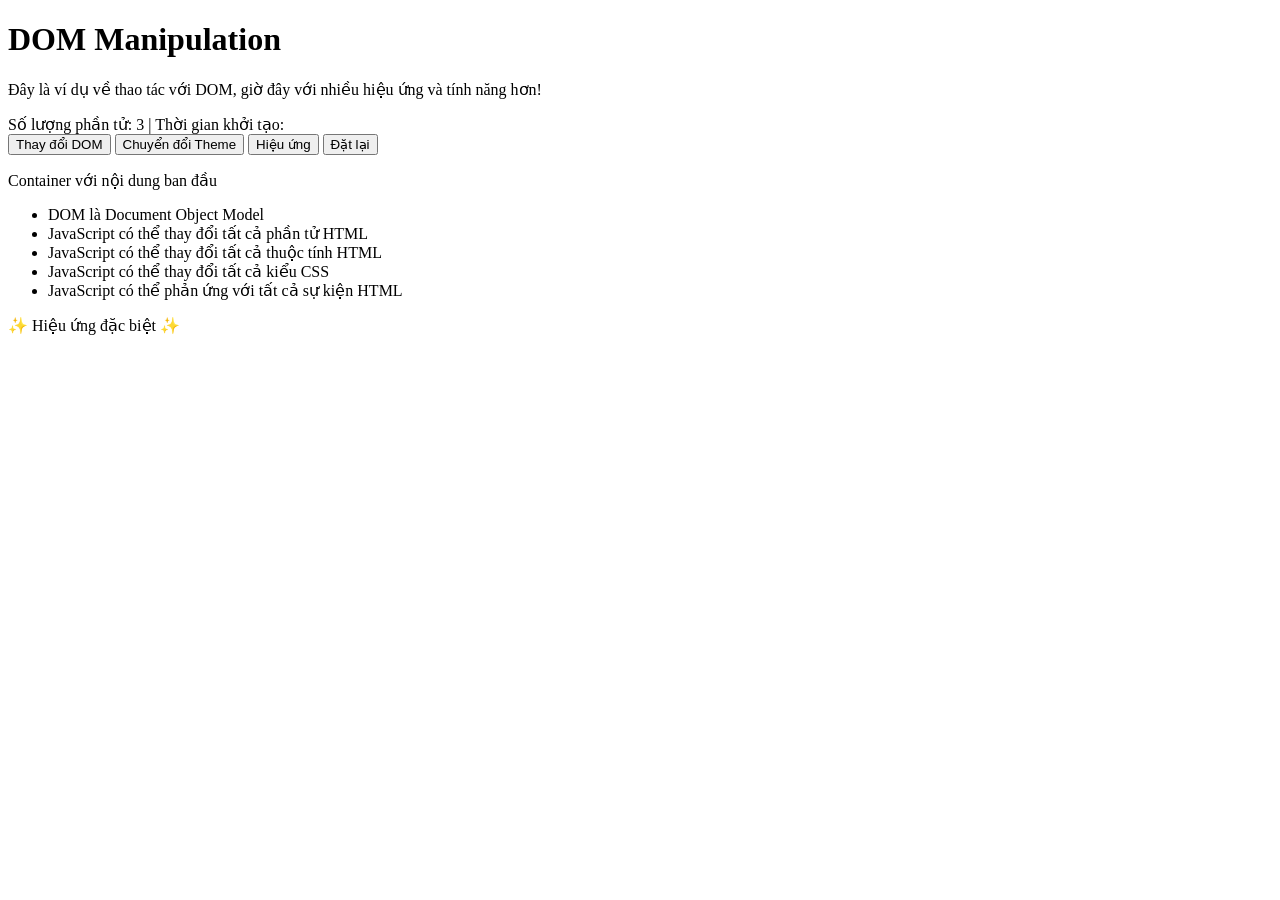
==== ex1.html @ bebbc784 "add ex1.html" ====
<!DOCTYPE html>
<html lang="en">
  <head>
    <meta charset="UTF-8" />
    <meta name="viewport" content="width=device-width, initial-scale=1.0" />
    <title>DOM Manipulation - Phiên bản đặc biệt</title>
    <link rel="stylesheet" href="style.css">
  </head>
  <body>
    <div class="container">
      <h1 id="header" class="original-style" data-info="title">DOM Manipulation</h1>
      <p class="original-style" data-info="content">Đây là ví dụ về thao tác với DOM, giờ đây với nhiều hiệu ứng và tính năng hơn!</p>
      
      <div id="element-info" class="element-info">
        Số lượng phần tử: <span id="element-count">3</span> | Thời gian khởi tạo: <span id="initialization-time"></span>
      </div>
      
      <div class="control-panel">
        <button onclick="manipulateDOM()">Thay đổi DOM</button>
        <button class="theme-toggle" onclick="toggleTheme()">Chuyển đổi Theme</button>
        <button class="animation-button" onclick="toggleAnimation()">Hiệu ứng</button>
        <button class="reset-button" onclick="resetPage()">Đặt lại</button>
      </div>
      
      <div id="container" class="original-style">
        <p>Container với nội dung ban đầu</p>
        <ul>
          <li>DOM là Document Object Model</li>
          <li>JavaScript có thể thay đổi tất cả phần tử HTML</li>
          <li>JavaScript có thể thay đổi tất cả thuộc tính HTML</li>
          <li>JavaScript có thể thay đổi tất cả kiểu CSS</li>
          <li>JavaScript có thể phản ứng với tất cả sự kiện HTML</li>
        </ul>
      </div>
      
      <div id="animation-container">
        <div class="floating">✨ Hiệu ứng đặc biệt ✨</div>
      </div>
    </div>

    <script src="script.js"></script>
  </body>
</html>
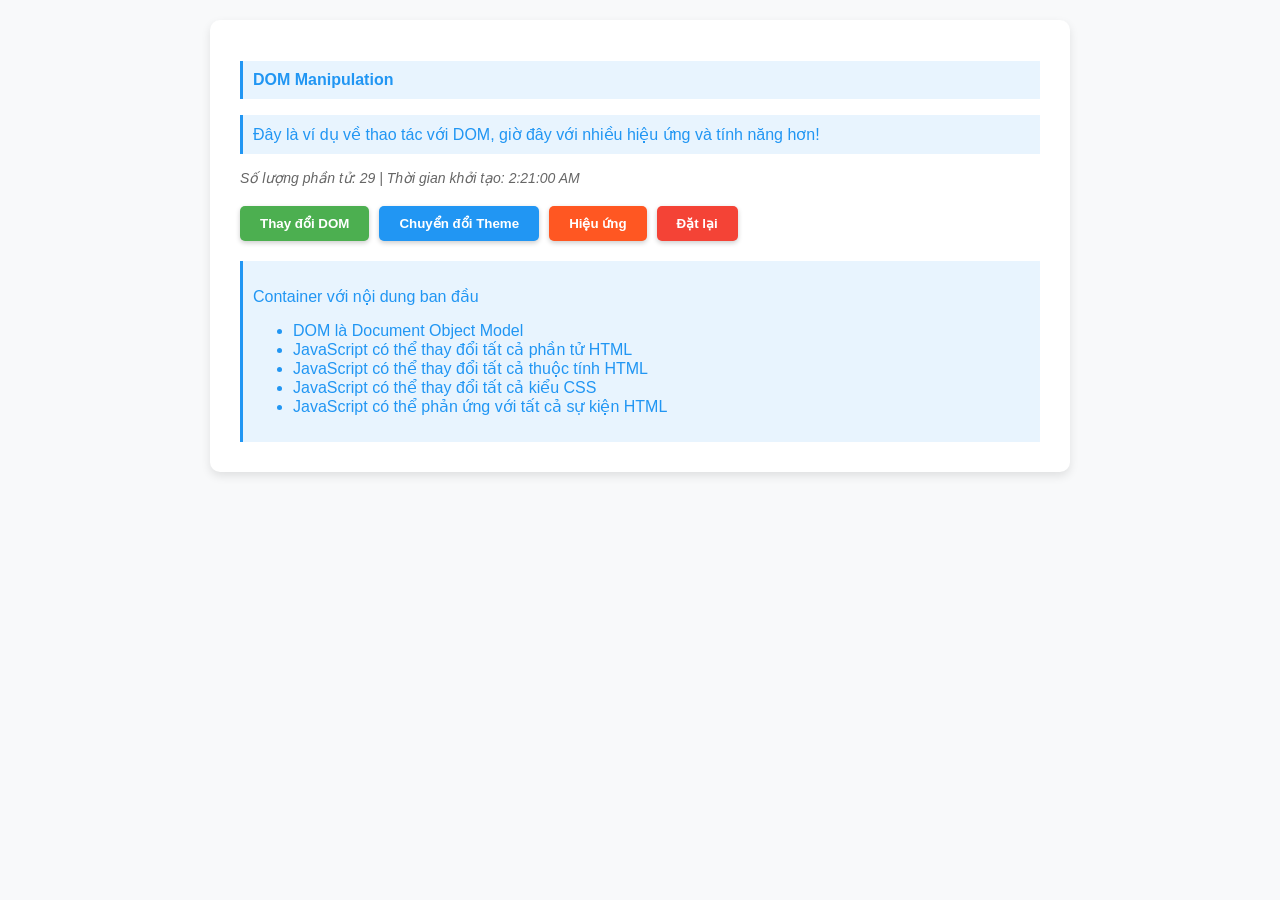
==== commit fd9ba6f8: "Update ex1.html" ====
--- a/ex1.html
+++ b/ex1.html
@@ -40,4 +40,5 @@
 
     <script src="script.js"></script>
   </body>
-</html>+</html>
+<!-- HELO hÀO  -->
--- a/style.css
+++ b/style.css
@@ -0,0 +1,189 @@
+:root {
+    --primary-color: #4CAF50;
+    --secondary-color: #2196F3;
+    --accent-color: #ff5722;
+    --text-color: #333;
+    --light-color: #f8f9fa;
+    --transition-time: 0.3s;
+  }
+  
+  body {
+    font-family: 'Segoe UI', Tahoma, Geneva, Verdana, sans-serif;
+    color: var(--text-color);
+    background-color: var(--light-color);
+    margin: 0;
+    padding: 20px;
+    transition: background-color var(--transition-time);
+  }
+  
+  .container {
+    max-width: 800px;
+    margin: 0 auto;
+    background-color: white;
+    padding: 30px;
+    border-radius: 10px;
+    box-shadow: 0 4px 10px rgba(0, 0, 0, 0.1);
+  }
+  
+  h1, h2, h3 {
+    color: var(--primary-color);
+    transition: all var(--transition-time);
+  }
+  
+  .original-style {
+    color: var(--secondary-color);
+    font-size: 16px;
+    padding: 10px;
+    border-left: 3px solid var(--secondary-color);
+    background-color: rgba(33, 150, 243, 0.1);
+    transition: all var(--transition-time);
+  }
+  
+  .modified-style {
+    color: var(--accent-color);
+    font-size: 20px;
+    font-weight: bold;
+    padding: 15px;
+    border-left: 5px solid var(--accent-color);
+    background-color: rgba(255, 87, 34, 0.1);
+    transform: translateX(10px);
+    transition: all var(--transition-time);
+  }
+  
+  .new-style {
+    color: var(--primary-color);
+    font-size: 18px;
+    border: 2px solid var(--primary-color);
+    padding: 15px;
+    margin-top: 20px;
+    border-radius: 5px;
+    background-color: rgba(76, 175, 80, 0.1);
+    transition: all var(--transition-time);
+  }
+  
+  .control-panel {
+    display: flex;
+    gap: 10px;
+    margin: 20px 0;
+    flex-wrap: wrap;
+  }
+  
+  button {
+    padding: 10px 20px;
+    background-color: var(--primary-color);
+    color: white;
+    border: none;
+    border-radius: 5px;
+    cursor: pointer;
+    transition: all var(--transition-time);
+    font-weight: bold;
+    box-shadow: 0 2px 5px rgba(0, 0, 0, 0.2);
+  }
+  
+  button:hover {
+    background-color: #45a049;
+    transform: translateY(-2px);
+    box-shadow: 0 4px 8px rgba(0, 0, 0, 0.2);
+  }
+  
+  button:active {
+    transform: translateY(0);
+  }
+  
+  .theme-toggle {
+    background-color: var(--secondary-color);
+  }
+  
+  .theme-toggle:hover {
+    background-color: #0b7dda;
+  }
+  
+  .reset-button {
+    background-color: #f44336;
+  }
+  
+  .reset-button:hover {
+    background-color: #d32f2f;
+  }
+  
+  .animation-button {
+    background-color: var(--accent-color);
+  }
+  
+  .animation-button:hover {
+    background-color: #e64a19;
+  }
+  
+  .dark-theme {
+    background-color: #333;
+    color: #f0f0f0;
+  }
+  
+  .dark-theme .container {
+    background-color: #424242;
+    box-shadow: 0 4px 10px rgba(0, 0, 0, 0.3);
+  }
+  
+  .dark-theme h1, .dark-theme h2, .dark-theme h3 {
+    color: #81c784;
+  }
+  
+  .dark-theme .original-style {
+    background-color: rgba(33, 150, 243, 0.2);
+    color: #90caf9;
+  }
+  
+  .dark-theme .modified-style {
+    background-color: rgba(255, 87, 34, 0.2);
+    color: #ffab91;
+  }
+  
+  .dark-theme .new-style {
+    background-color: rgba(76, 175, 80, 0.2);
+    color: #a5d6a7;
+  }
+  
+  .animated {
+    animation: pulse 2s infinite;
+  }
+  
+  @keyframes pulse {
+    0% { transform: scale(1); }
+    50% { transform: scale(1.05); }
+    100% { transform: scale(1); }
+  }
+  
+  .element-info {
+    font-size: 14px;
+    font-style: italic;
+    margin-top: 5px;
+    color: #666;
+  }
+  
+  .dark-theme .element-info {
+    color: #aaa;
+  }
+  
+  #animation-container {
+    height: 0;
+    overflow: hidden;
+    transition: height 0.5s ease;
+  }
+  
+  .show-animation {
+    height: 150px !important;
+    margin-top: 20px;
+  }
+  
+  .floating {
+    animation: float 3s ease-in-out infinite;
+    text-align: center;
+    font-size: 24px;
+    color: var(--accent-color);
+  }
+  
+  @keyframes float {
+    0% { transform: translateY(0px); }
+    50% { transform: translateY(-20px); }
+    100% { transform: translateY(0px); }
+  }
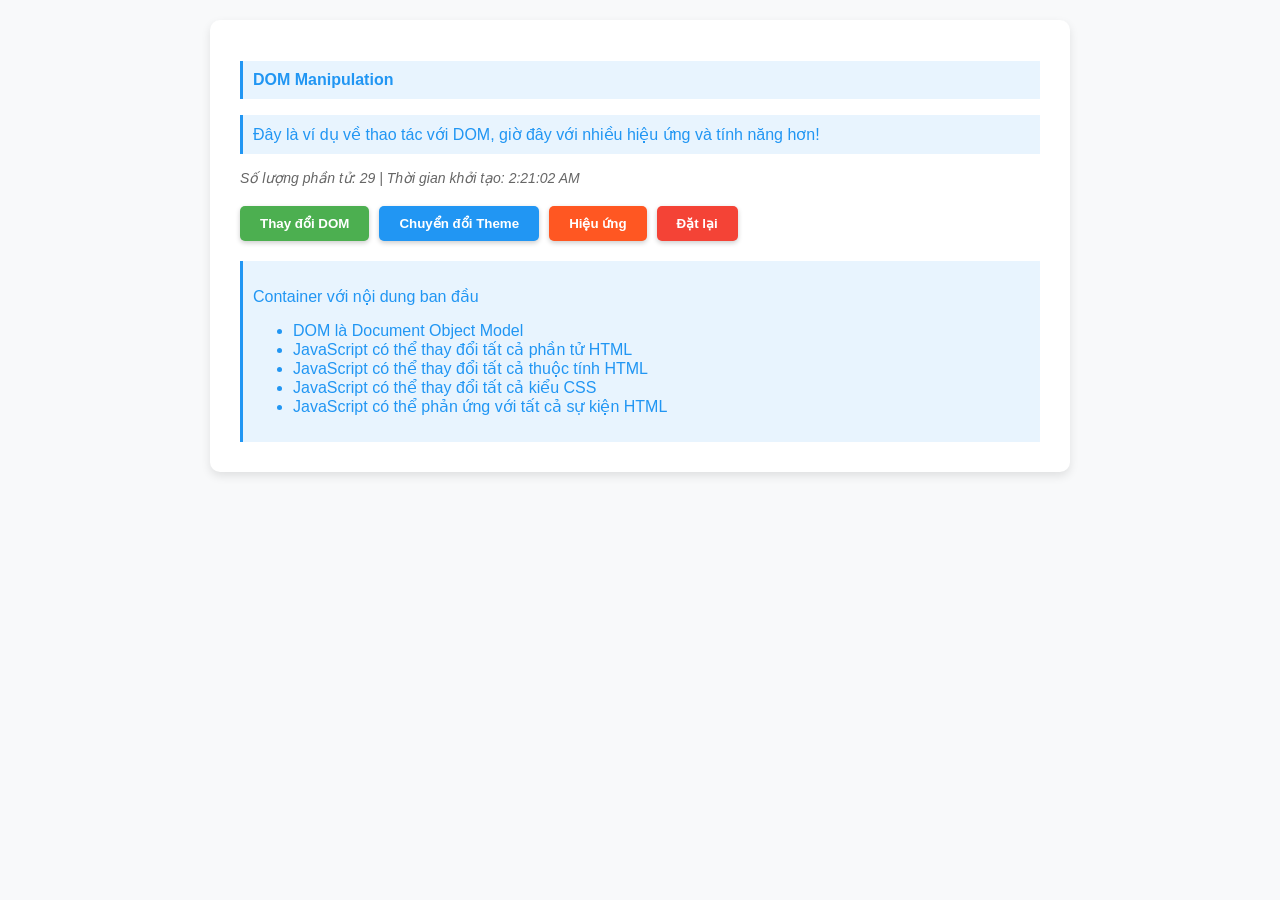
==== commit f90eb2a2: "Update ex1.html" ====
--- a/ex1.html
+++ b/ex1.html
@@ -42,3 +42,4 @@
   </body>
 </html>
 <!-- HELO hÀO  -->
+<!-- HELO con cho nam  -->
